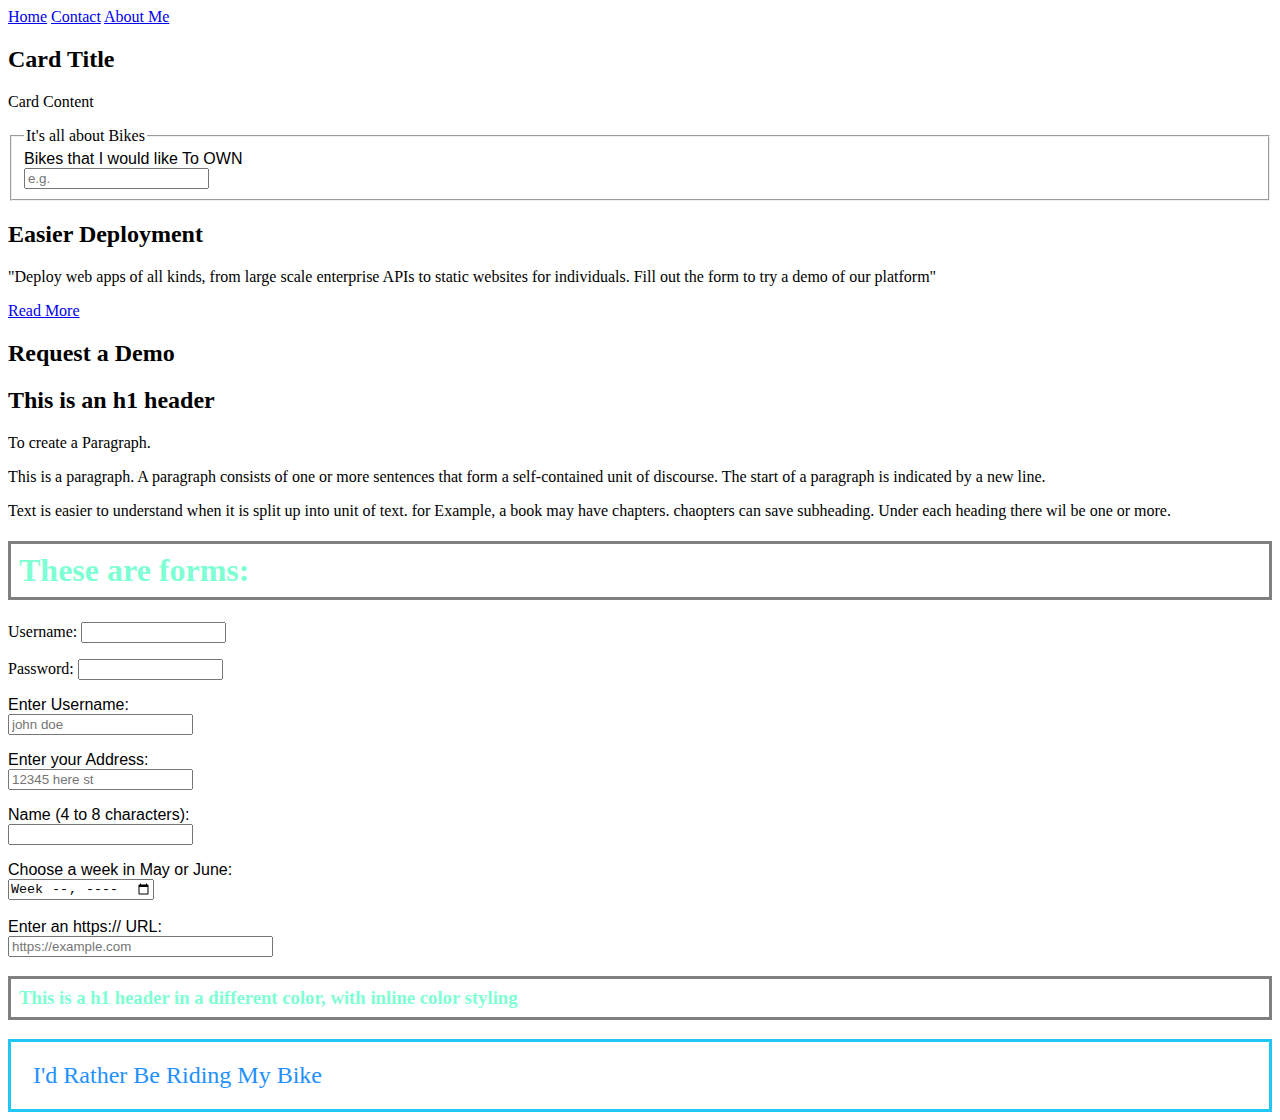
==== index.html @ 5ae0ebee "update to h3 header and color" ====
<!DOCTYPE html>
<html lang="en">
<head>
    <meta charset="UTF-8">
    <meta http-equiv="X-UA-Compatible" content="IE=edge">
    <meta name="viewport" content="width=device-width, initial-scale=1.0">
    <link rel="stylesheet" href="style.css">
    <title>html and css training site</title>
    <style>
        h1, h3 {
            color:aquamarine;
            border:3px solid grey;
            padding: 8px 8px;
        }
    </style>
</head>
<body>
    <div>
        <nav>
            <a href="index.html">Home</a>
            <a href="contact.html">Contact</a>
            <a href="aboutme.html">About Me</a>
        </nav>
    </div>
        
            

    <div class="post">
        <div class="card">
            <h2>Card Title</h2>
            <p>Card Content</p>
        </div>
    </div>
            <fieldset>
                <legend>It's all about Bikes</legend>
                <div>
                    <label for="bikes">Bikes that I would like To OWN</label>
                    <input type="text" id="bikes" name="bikes" placeholder="e.g." aria-required="true" required>
                </div>
            </fieldset>


    <div class="container grid">
        <div class="showcase-text">
            <h2>Easier Deployment</h2>
            <p>"Deploy web apps of all kinds, from large scale enterprise APIs to static websites for individuals. Fill out the form to try a demo of our platform"</p>
            <a href="features.html" class="btn btn-outline">Read More</a>
        </div>
    </div>

    <div class="showcase-form card">
        <h2>Request a Demo</h2>
    </div>
    

    <h2>This is an h1 header</h2>
    <p>To create a Paragraph.</p>
    <p>This is a paragraph. A paragraph consists of one or more sentences that form a self-contained unit of discourse. The start of a paragraph is indicated by a new line.</p>
    <p>Text is easier to understand when it is split up into unit of text. for Example, a book may have chapters. chaopters can save subheading. Under each heading there wil be one or more.</p>

    <h1>These are forms:</h1>

    <div>
        <form action="http://www.example.com/login.php">
            <p>Username:
                <input type="text" name="username" size="15" max="20" />
            </p>
            <p>Password:
                <input type="password" name="password" size="15" max="20">
            </p>
        </form>

        <div>
            <form action="/training">
                <p>
                    <label for="username">Enter Username:</label>
                    <input type="text" id="username" placeholder="john doe">
                    
                </p>
                <p>
                    <label for="address">Enter your Address:</label>
                    <input type="text" id="address" placeholder="12345 here st">
                </p>
                <p>
                    <label for="name">Name (4 to 8 characters):</label>
                    <input type="text" id="name" name="name" required min="4" max="20">
                </p>
            </form>
        </div>
        <div>
            <label for="week">Choose a week in May or June:</label>
            <input type="week" name="week" id="camp-week" min="2023-w18" max="2023-w46" required>
        </div>
        <br>
        <div>
            <label for="url">Enter an https:// URL:</label>
            <input type="url" name="url" placeholder="https://example.com" pattern="https://.*" size="30" required>
        </div>
        
        <div>
            <h3>This is a h1 header in a different color, with inline color styling</h3>
        </div>

        <footer class="ftr-1">I'd Rather Be Riding My Bike</footer>

    </div>
</body>
</html>
---- style.css ----
label {
    display: block;
    font: 1rem 'Fira Sans', sans-serif;
}

input, label {
    margin:0.4 rem 0;
}

.post {
    container: inline-size;
}

nav {
    display: block;
}

.ftr-1 {
    color:dodgerblue;
    box-sizing: border-box;
    border: 3px solid rgb(32, 198, 244);
    padding: 20px 22px;
    font-size: x-large;
}
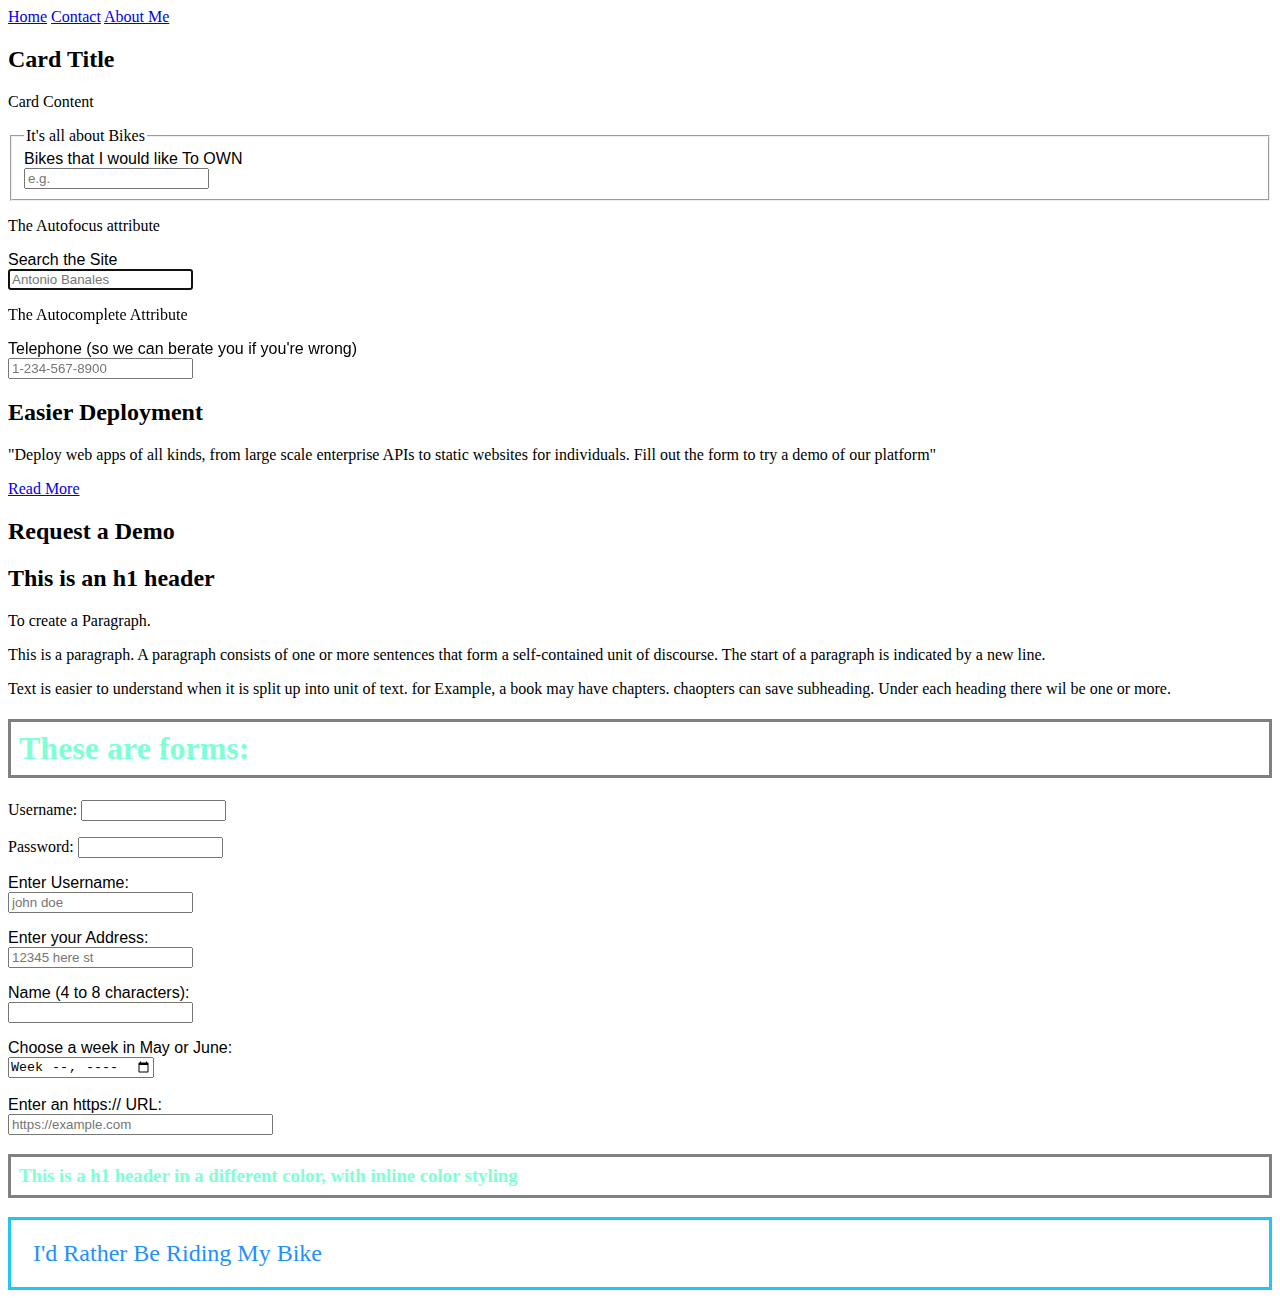
==== commit b5480428: "new updates e Please enter the commit message for your changes. Lines starting" ====
--- a/index.html
+++ b/index.html
@@ -31,6 +31,7 @@
             <p>Card Content</p>
         </div>
     </div>
+    <!-- new info and fieldset-->
             <fieldset>
                 <legend>It's all about Bikes</legend>
                 <div>
@@ -39,6 +40,20 @@
                 </div>
             </fieldset>
 
+            <p>The Autofocus attribute</p>
+            <div>
+                <label for="search">Search the Site</label>
+                <input id="search"
+                name="search"
+                type="search"
+                placeholder="Antonio Banales"
+                autofocus />
+            </div>
+            <div>
+                <p>The Autocomplete Attribute</p>
+                <label for="tel">Telephone (so we can berate you if you're wrong)</label>
+                <input type="tel" name="tel" id="tel" placeholder="1-234-567-8900" autocomplete="off" required>
+            </div>    
 
     <div class="container grid">
         <div class="showcase-text">
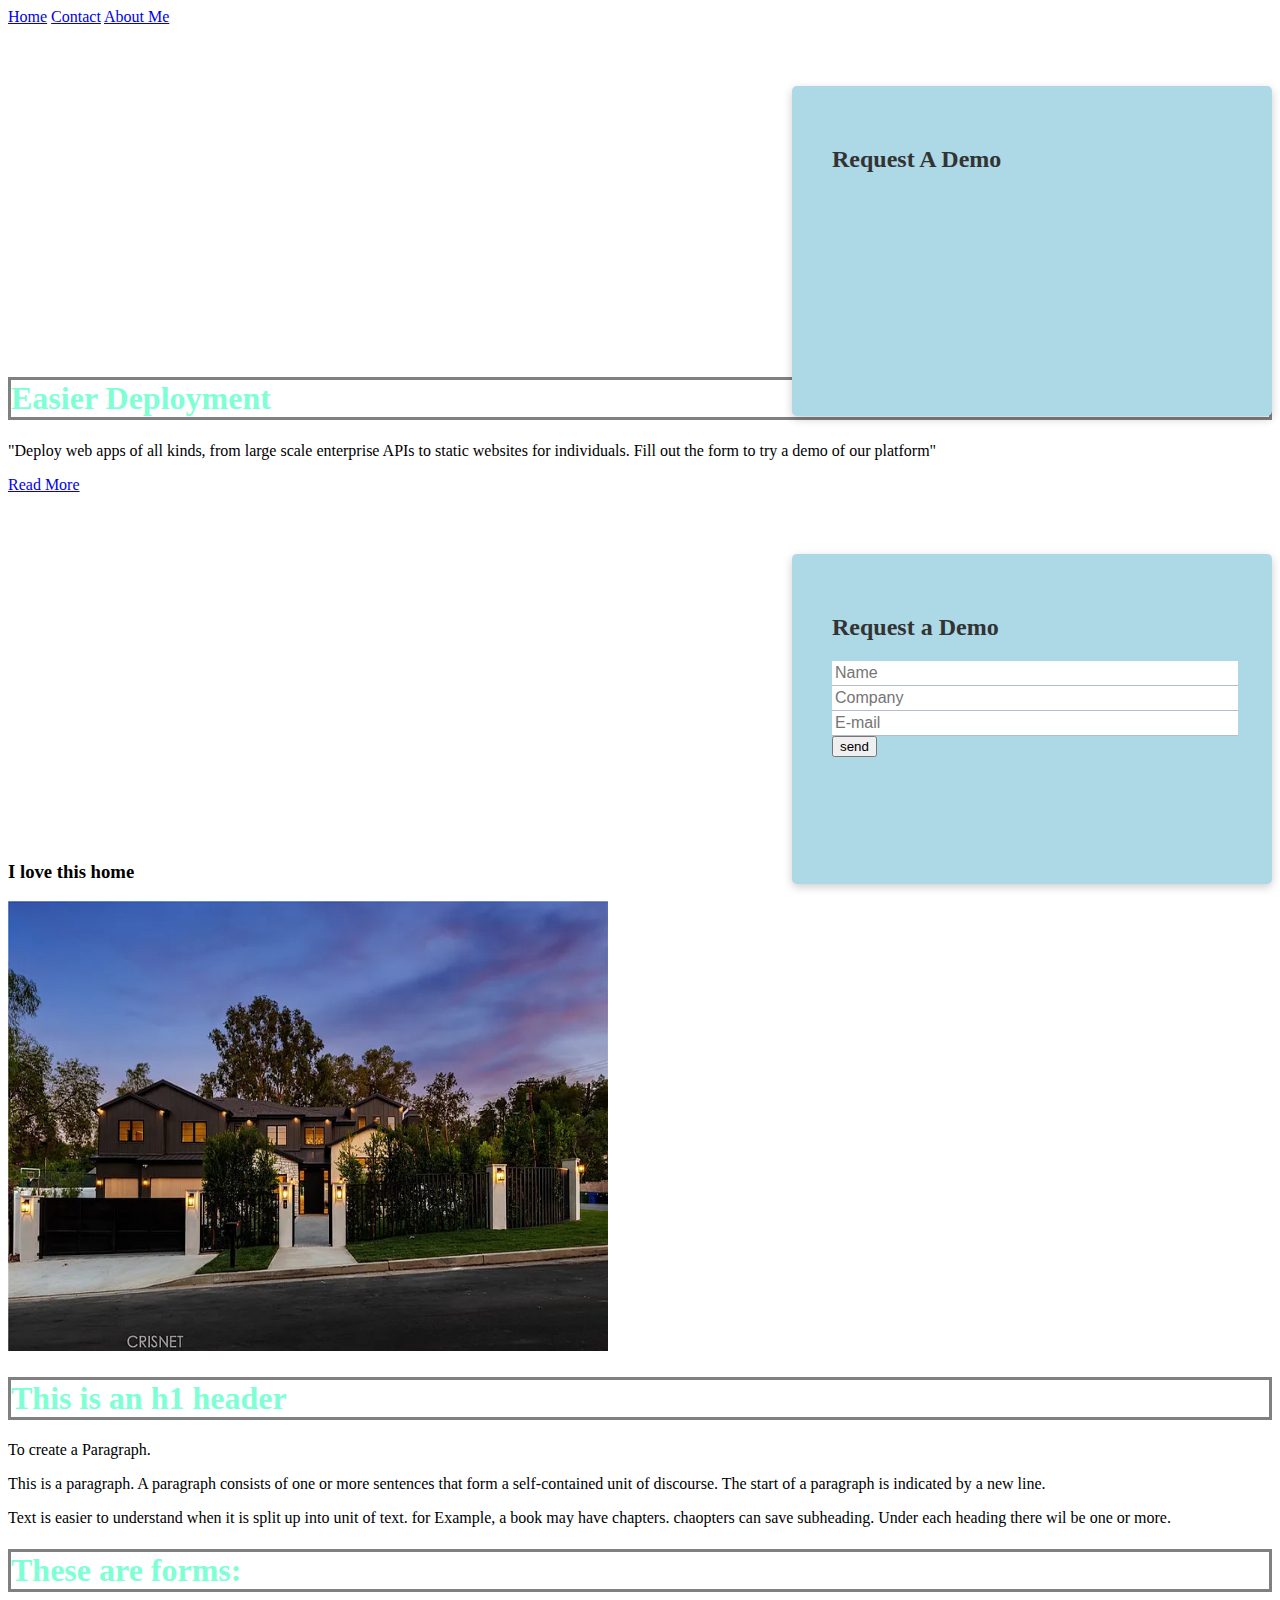
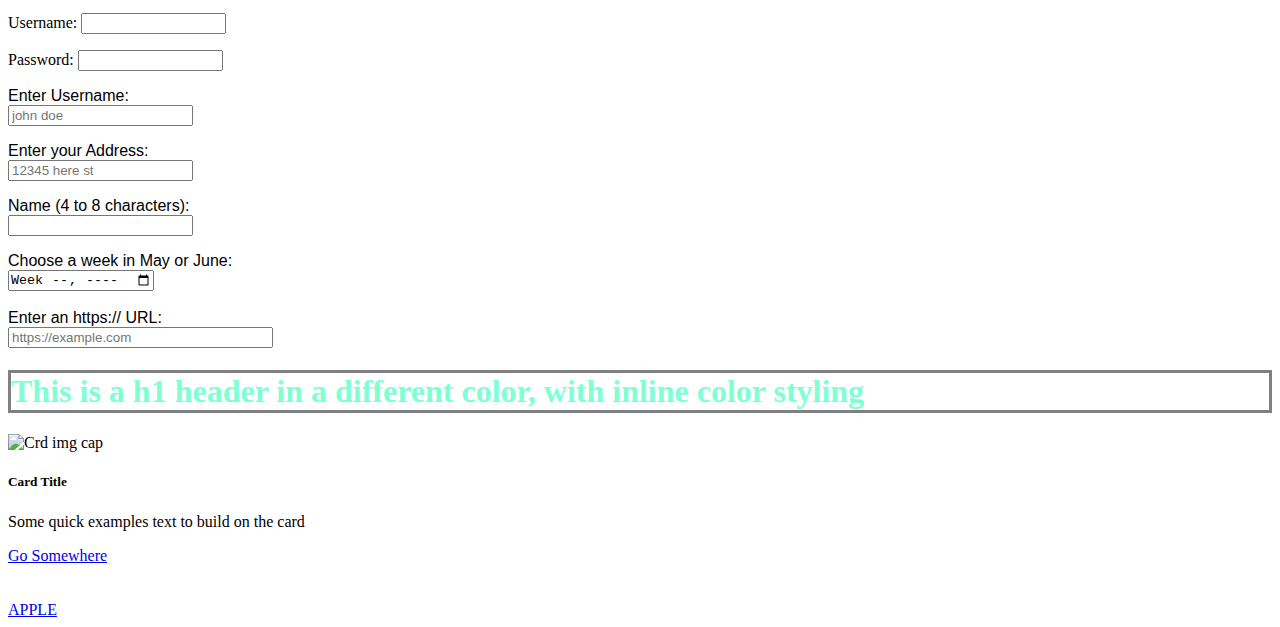
==== commit 2f9630e7: "new updates" ====
--- a/index.html
+++ b/index.html
@@ -7,10 +7,9 @@
     <link rel="stylesheet" href="style.css">
     <title>html and css training site</title>
     <style>
-        h1, h3 {
+        h1 {
             color:aquamarine;
             border:3px solid grey;
-            padding: 8px 8px;
         }
     </style>
 </head>
@@ -20,55 +19,47 @@
             <a href="index.html">Home</a>
             <a href="contact.html">Contact</a>
             <a href="aboutme.html">About Me</a>
+        
+            
         </nav>
     </div>
-        
-            
 
-    <div class="post">
-        <div class="card">
-            <h2>Card Title</h2>
-            <p>Card Content</p>
-        </div>
+    <div class="showcase-form card">
+        <h2>Request A Demo</h2> 
     </div>
-    <!-- new info and fieldset-->
-            <fieldset>
-                <legend>It's all about Bikes</legend>
-                <div>
-                    <label for="bikes">Bikes that I would like To OWN</label>
-                    <input type="text" id="bikes" name="bikes" placeholder="e.g." aria-required="true" required>
-                </div>
-            </fieldset>
-
-            <p>The Autofocus attribute</p>
-            <div>
-                <label for="search">Search the Site</label>
-                <input id="search"
-                name="search"
-                type="search"
-                placeholder="Antonio Banales"
-                autofocus />
-            </div>
-            <div>
-                <p>The Autocomplete Attribute</p>
-                <label for="tel">Telephone (so we can berate you if you're wrong)</label>
-                <input type="tel" name="tel" id="tel" placeholder="1-234-567-8900" autocomplete="off" required>
-            </div>    
 
     <div class="container grid">
         <div class="showcase-text">
-            <h2>Easier Deployment</h2>
+            <h1>Easier Deployment</h1>
             <p>"Deploy web apps of all kinds, from large scale enterprise APIs to static websites for individuals. Fill out the form to try a demo of our platform"</p>
             <a href="features.html" class="btn btn-outline">Read More</a>
         </div>
     </div>
 
+        <!-- DEMO FOR CARD!!! -->
+
     <div class="showcase-form card">
         <h2>Request a Demo</h2>
+        <form>
+            <div class="form-control">
+                <input type="text" name="name" placeholder="Name" required >
+            </div>
+            <div class="form-control">
+                <input type="text" name="company" placeholder="Company" required >
+            </div>
+            <div class="form-control">
+                <input type="email" name="email" placeholder="E-mail" required >
+            </div>
+            <input type="submit" value="send" class="btn btn-primary">
+        </form>
     </div>
     
+        <!-- DEMO FOR CARD!!!-->
+    <br>
+    <h3>I love this home</h3>
+    <img src="img/streetshotevening.jpg" width="600px" height="450px">
 
-    <h2>This is an h1 header</h2>
+    <h1>This is an h1 header</h1>
     <p>To create a Paragraph.</p>
     <p>This is a paragraph. A paragraph consists of one or more sentences that form a self-contained unit of discourse. The start of a paragraph is indicated by a new line.</p>
     <p>Text is easier to understand when it is split up into unit of text. for Example, a book may have chapters. chaopters can save subheading. Under each heading there wil be one or more.</p>
@@ -113,11 +104,27 @@
         </div>
         
         <div>
-            <h3>This is a h1 header in a different color, with inline color styling</h3>
+            <h1>This is a h1 header in a different color, with inline color styling</h1>
         </div>
 
-        <footer class="ftr-1">I'd Rather Be Riding My Bike</footer>
 
     </div>
+
+    <div>
+        <img class="card-img-top" src="..." alt="Crd img cap">  
+        <div class="card-body">
+            <h5 classs="card-title">Card Title</h5>
+            <p class="card-text">Some quick examples text to build on the card</p>
+            <a href="#" class="btn btn-primary">Go Somewhere</a>
+        </div>  
+    </div>
+        <br>
+        <br>
+    <a href="https://www.apple.com">APPLE</a>
+
+        
+
+
+
 </body>
 </html>
--- a/style.css
+++ b/style.css
@@ -15,10 +15,71 @@
     display: block;
 }
 
-.ftr-1 {
-    color:dodgerblue;
-    box-sizing: border-box;
-    border: 3px solid rgb(32, 198, 244);
-    padding: 20px 22px;
-    font-size: x-large;
+/* form and card */
+
+.card {
+    background-color:lightblue;
+    color: #333;
+    border-radius: 10px;
+    box-shadow: 0 3px 10px rgba(0,0,0,0.2);
+    padding:20px;
+    border-radius: 5px;
+}
+
+.showcase {
+    height:400px;
+    background-color: lightskyblue;
+    color:#fff;
+    position: relative;
+}
+.showcase h1 {
+    font-size: 40px;
+}
+.showcase p {
+    margin:20px 0;
+}
+.showcase {
+    overflow: visible;
+    grid-template-columns: 55% auto;
+    gap:30px;
+}
+
+.showcase-form {
+    position:relative;
+    top:60px;
+    height:250px;
+    width:400px;
+    padding:40px;
+    z-index: 100;
+    justify-self: flex-end;
+    animation:slideInFromRight 1s ease-in;
+}
+.showcase-form .from-control {
+    margin: 30px 0;
+}
+.showcase-form input[type='text'],
+.showcase-form input[type='email']{
+    border:0;
+    border-bottom: 1px solid #b4becb;
+    width:100%;
+    padding:3PX;
+    font-size: 16px;
+}
+.showcase-form input:focus {
+    outline:none;
+}
+
+.showcase::before,
+.showcase::after {
+    content:'';
+    position: absolute;
+    height:100px;
+    bottom:-70px;
+    right:0;
+    left:0;
+    background: #fff;
+    transform: skewY(-3deg);
+    -webkit-transform: skewY(-3deg);
+    -moz-tranform:skewY(-3deg);
+    -ms-transform:skewY(-3deg);
 }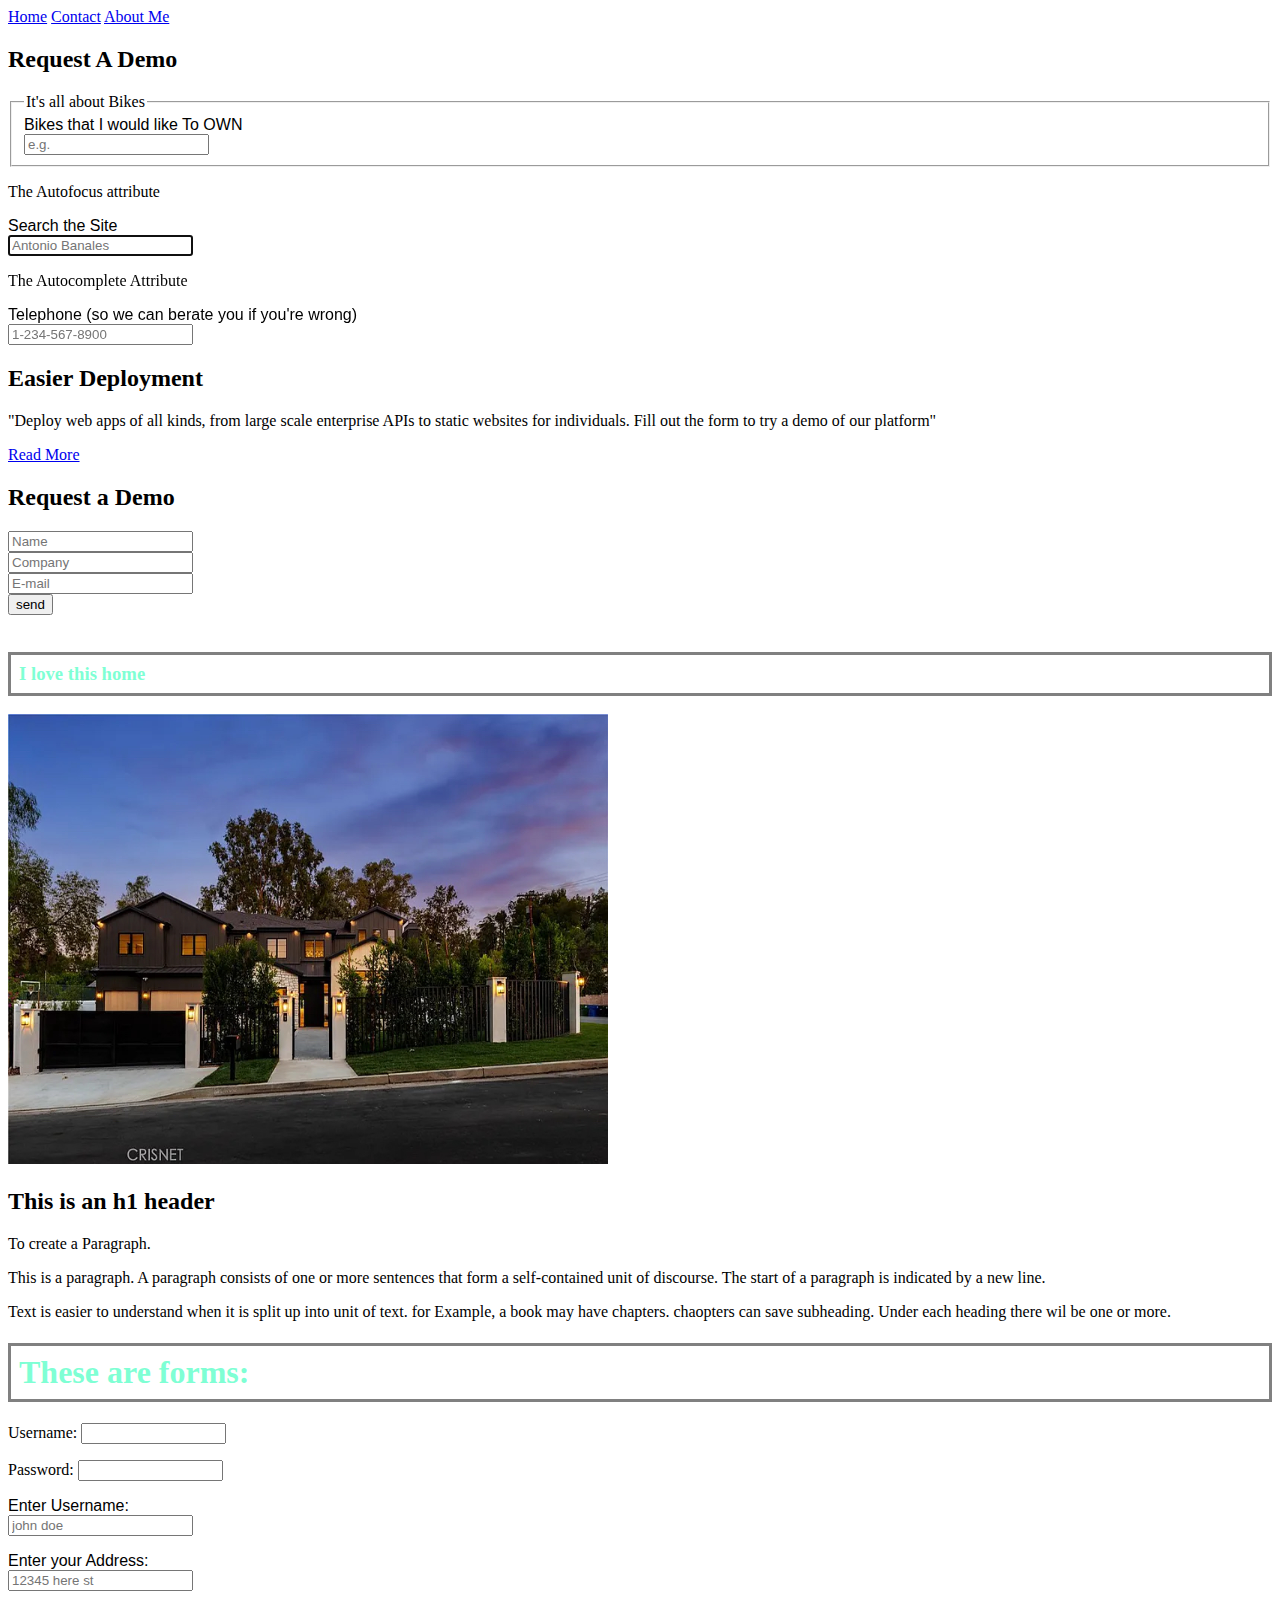
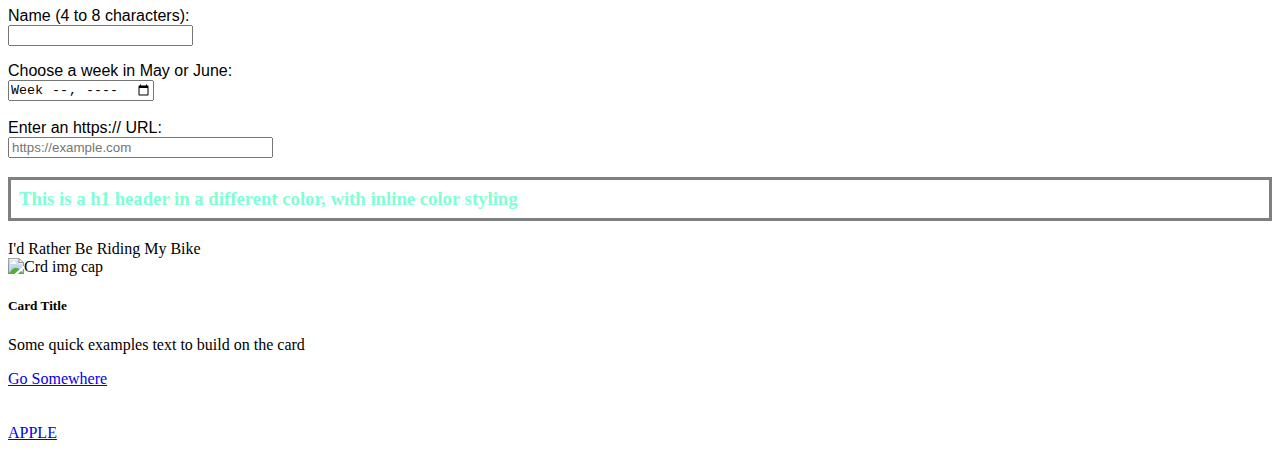
==== commit b7ea3d10: "new updates 1a" ====
--- a/index.html
+++ b/index.html
@@ -7,9 +7,10 @@
     <link rel="stylesheet" href="style.css">
     <title>html and css training site</title>
     <style>
-        h1 {
+        h1, h3 {
             color:aquamarine;
             border:3px solid grey;
+            padding: 8px 8px;
         }
     </style>
 </head>
@@ -19,18 +20,41 @@
             <a href="index.html">Home</a>
             <a href="contact.html">Contact</a>
             <a href="aboutme.html">About Me</a>
+        </nav>
+    </div>
         
             
-        </nav>
-    </div>
 
     <div class="showcase-form card">
         <h2>Request A Demo</h2> 
     </div>
+    <!-- new info and fieldset-->
+            <fieldset>
+                <legend>It's all about Bikes</legend>
+                <div>
+                    <label for="bikes">Bikes that I would like To OWN</label>
+                    <input type="text" id="bikes" name="bikes" placeholder="e.g." aria-required="true" required>
+                </div>
+            </fieldset>
+
+            <p>The Autofocus attribute</p>
+            <div>
+                <label for="search">Search the Site</label>
+                <input id="search"
+                name="search"
+                type="search"
+                placeholder="Antonio Banales"
+                autofocus />
+            </div>
+            <div>
+                <p>The Autocomplete Attribute</p>
+                <label for="tel">Telephone (so we can berate you if you're wrong)</label>
+                <input type="tel" name="tel" id="tel" placeholder="1-234-567-8900" autocomplete="off" required>
+            </div>    
 
     <div class="container grid">
         <div class="showcase-text">
-            <h1>Easier Deployment</h1>
+            <h2>Easier Deployment</h2>
             <p>"Deploy web apps of all kinds, from large scale enterprise APIs to static websites for individuals. Fill out the form to try a demo of our platform"</p>
             <a href="features.html" class="btn btn-outline">Read More</a>
         </div>
@@ -59,7 +83,7 @@
     <h3>I love this home</h3>
     <img src="img/streetshotevening.jpg" width="600px" height="450px">
 
-    <h1>This is an h1 header</h1>
+    <h2>This is an h1 header</h2>
     <p>To create a Paragraph.</p>
     <p>This is a paragraph. A paragraph consists of one or more sentences that form a self-contained unit of discourse. The start of a paragraph is indicated by a new line.</p>
     <p>Text is easier to understand when it is split up into unit of text. for Example, a book may have chapters. chaopters can save subheading. Under each heading there wil be one or more.</p>
@@ -104,9 +128,10 @@
         </div>
         
         <div>
-            <h1>This is a h1 header in a different color, with inline color styling</h1>
+            <h3>This is a h1 header in a different color, with inline color styling</h3>
         </div>
 
+        <footer class="ftr-1">I'd Rather Be Riding My Bike</footer>
 
     </div>
 
--- a/style.css
+++ b/style.css
@@ -13,73 +13,4 @@
 
 nav {
     display: block;
-}
-
-/* form and card */
-
-.card {
-    background-color:lightblue;
-    color: #333;
-    border-radius: 10px;
-    box-shadow: 0 3px 10px rgba(0,0,0,0.2);
-    padding:20px;
-    border-radius: 5px;
-}
-
-.showcase {
-    height:400px;
-    background-color: lightskyblue;
-    color:#fff;
-    position: relative;
-}
-.showcase h1 {
-    font-size: 40px;
-}
-.showcase p {
-    margin:20px 0;
-}
-.showcase {
-    overflow: visible;
-    grid-template-columns: 55% auto;
-    gap:30px;
-}
-
-.showcase-form {
-    position:relative;
-    top:60px;
-    height:250px;
-    width:400px;
-    padding:40px;
-    z-index: 100;
-    justify-self: flex-end;
-    animation:slideInFromRight 1s ease-in;
-}
-.showcase-form .from-control {
-    margin: 30px 0;
-}
-.showcase-form input[type='text'],
-.showcase-form input[type='email']{
-    border:0;
-    border-bottom: 1px solid #b4becb;
-    width:100%;
-    padding:3PX;
-    font-size: 16px;
-}
-.showcase-form input:focus {
-    outline:none;
-}
-
-.showcase::before,
-.showcase::after {
-    content:'';
-    position: absolute;
-    height:100px;
-    bottom:-70px;
-    right:0;
-    left:0;
-    background: #fff;
-    transform: skewY(-3deg);
-    -webkit-transform: skewY(-3deg);
-    -moz-tranform:skewY(-3deg);
-    -ms-transform:skewY(-3deg);
 }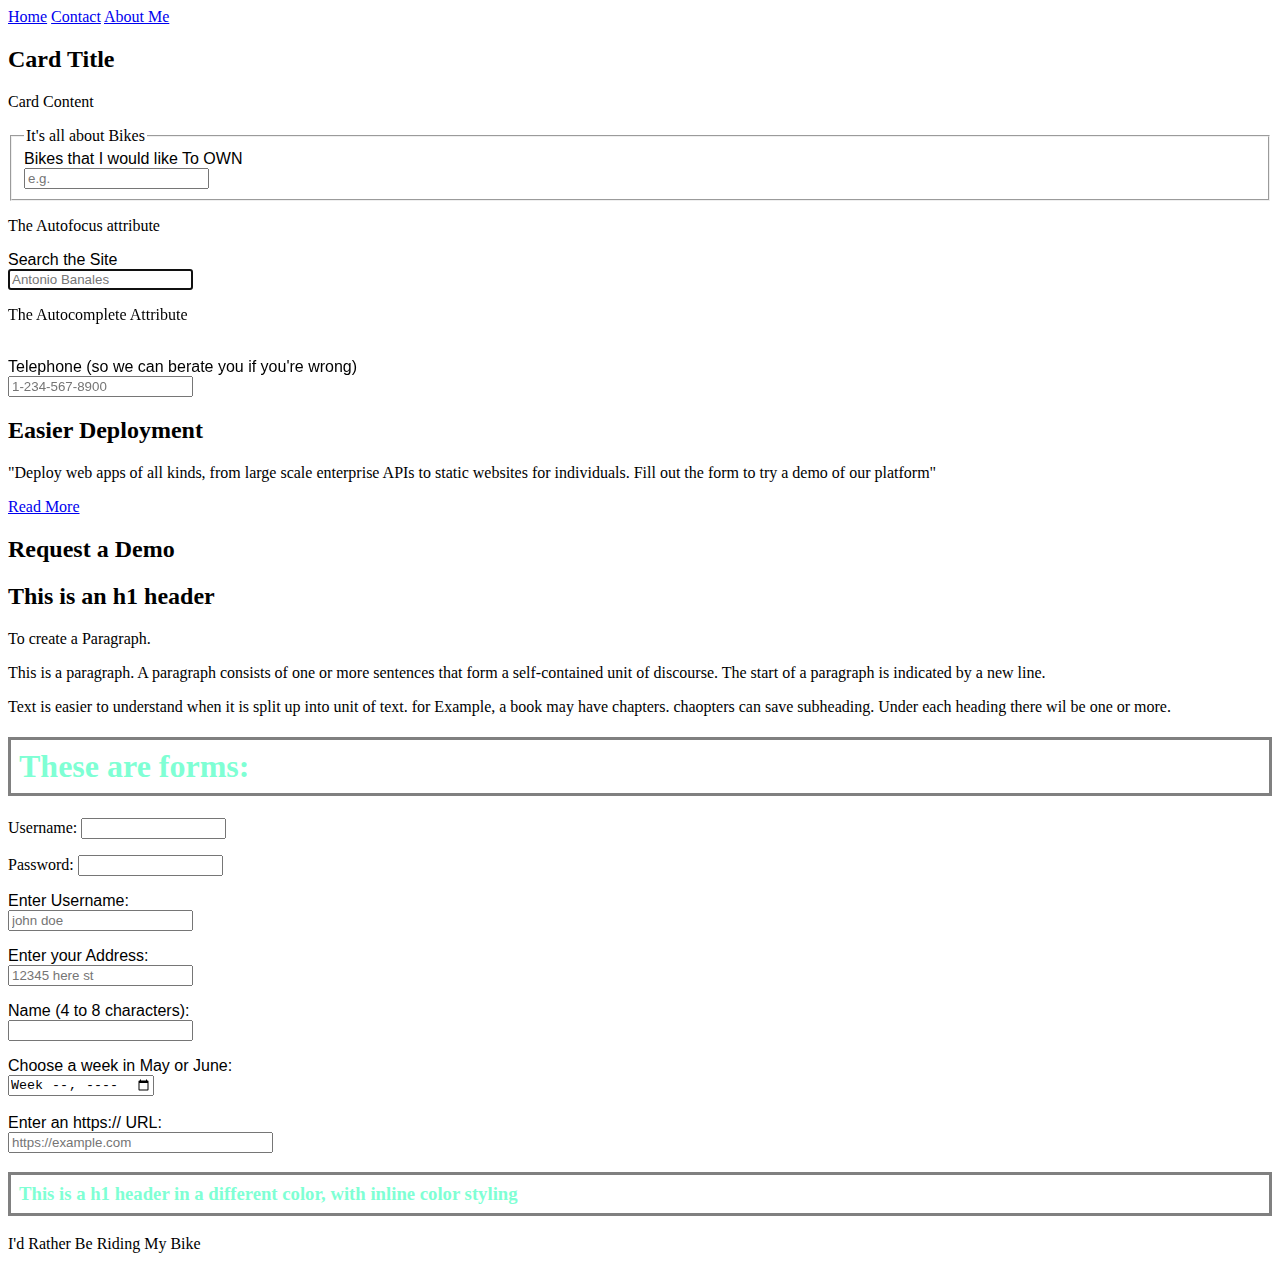
==== commit 3168ee6f: "need to sync dell" ====
--- a/index.html
+++ b/index.html
@@ -25,8 +25,11 @@
         
             
 
-    <div class="showcase-form card">
-        <h2>Request A Demo</h2> 
+    <div class="post">
+        <div class="card">
+            <h2>Card Title</h2>
+            <p>Card Content</p>
+        </div>
     </div>
     <!-- new info and fieldset-->
             <fieldset>
@@ -48,6 +51,7 @@
             </div>
             <div>
                 <p>The Autocomplete Attribute</p>
+                <br>
                 <label for="tel">Telephone (so we can berate you if you're wrong)</label>
                 <input type="tel" name="tel" id="tel" placeholder="1-234-567-8900" autocomplete="off" required>
             </div>    
@@ -60,28 +64,10 @@
         </div>
     </div>
 
-        <!-- DEMO FOR CARD!!! -->
-
     <div class="showcase-form card">
         <h2>Request a Demo</h2>
-        <form>
-            <div class="form-control">
-                <input type="text" name="name" placeholder="Name" required >
-            </div>
-            <div class="form-control">
-                <input type="text" name="company" placeholder="Company" required >
-            </div>
-            <div class="form-control">
-                <input type="email" name="email" placeholder="E-mail" required >
-            </div>
-            <input type="submit" value="send" class="btn btn-primary">
-        </form>
     </div>
     
-        <!-- DEMO FOR CARD!!!-->
-    <br>
-    <h3>I love this home</h3>
-    <img src="img/streetshotevening.jpg" width="600px" height="450px">
 
     <h2>This is an h1 header</h2>
     <p>To create a Paragraph.</p>
@@ -134,22 +120,5 @@
         <footer class="ftr-1">I'd Rather Be Riding My Bike</footer>
 
     </div>
-
-    <div>
-        <img class="card-img-top" src="..." alt="Crd img cap">  
-        <div class="card-body">
-            <h5 classs="card-title">Card Title</h5>
-            <p class="card-text">Some quick examples text to build on the card</p>
-            <a href="#" class="btn btn-primary">Go Somewhere</a>
-        </div>  
-    </div>
-        <br>
-        <br>
-    <a href="https://www.apple.com">APPLE</a>
-
-        
-
-
-
 </body>
 </html>
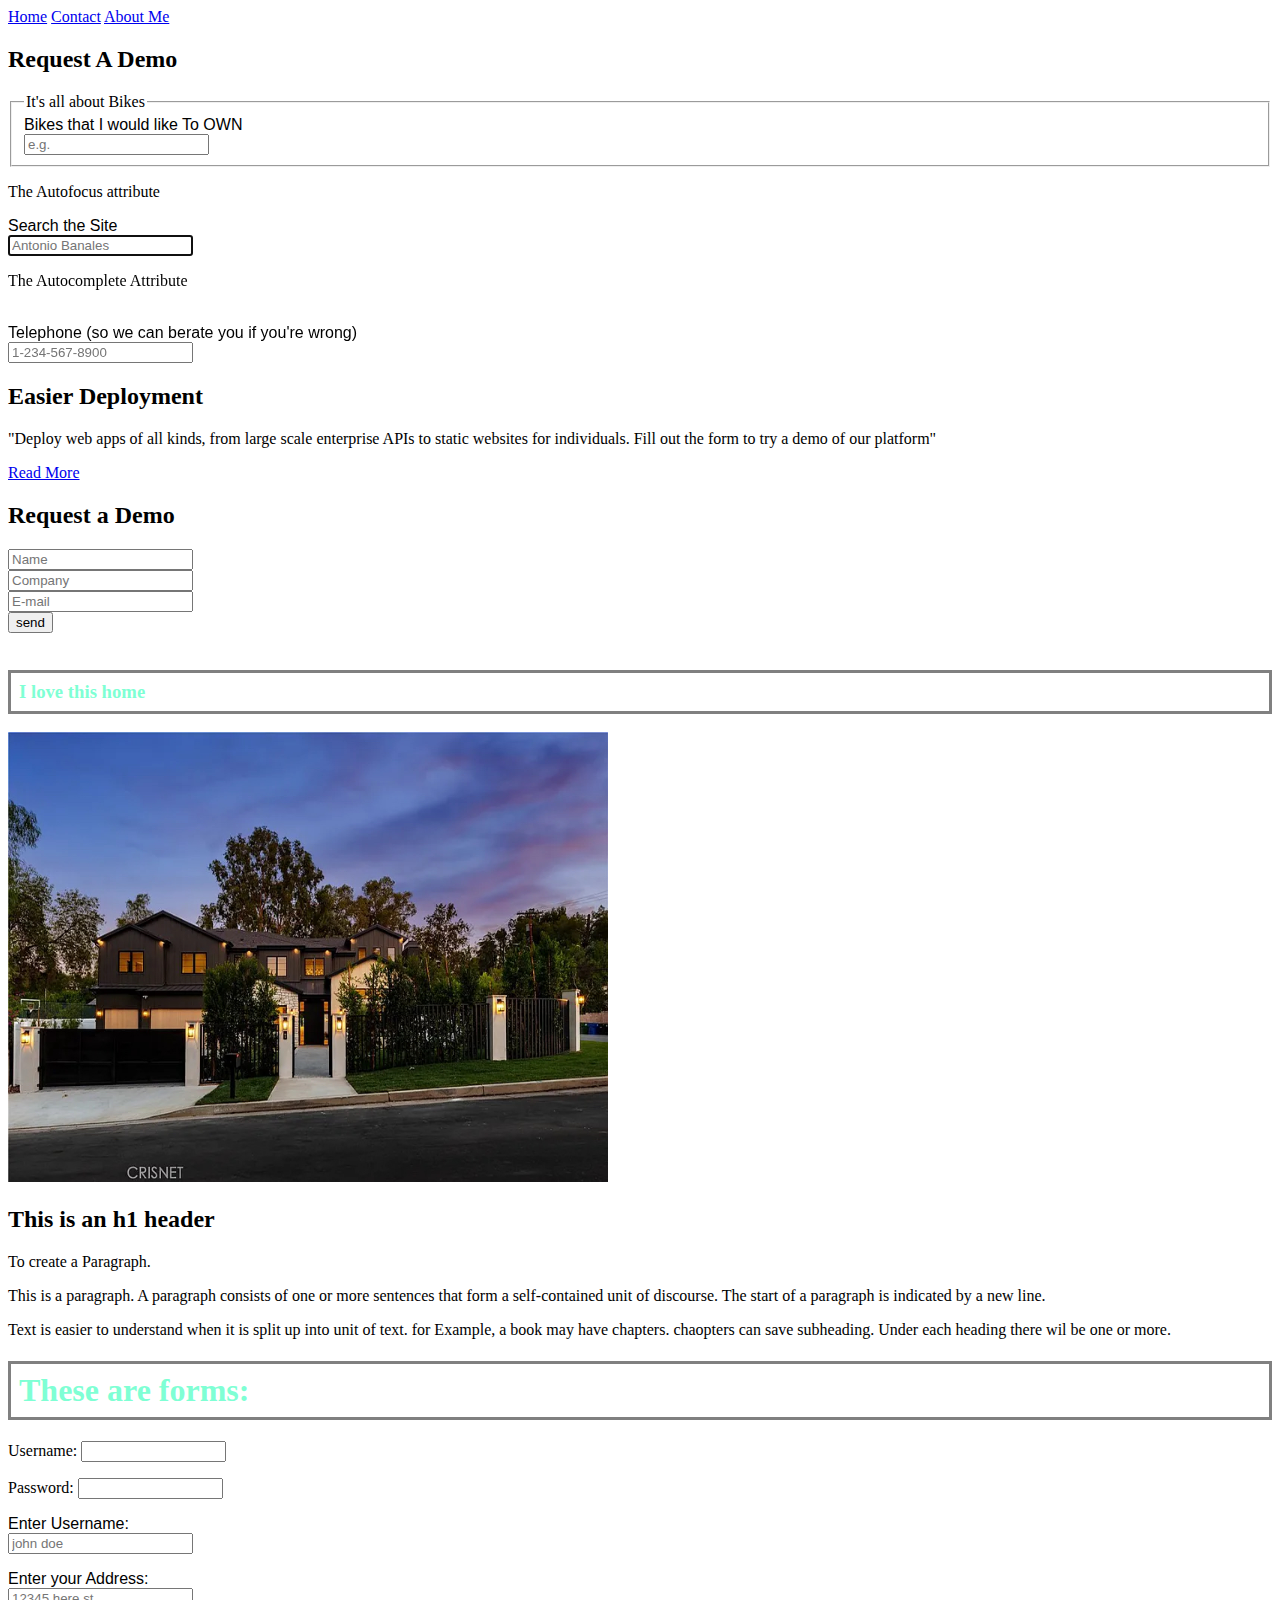
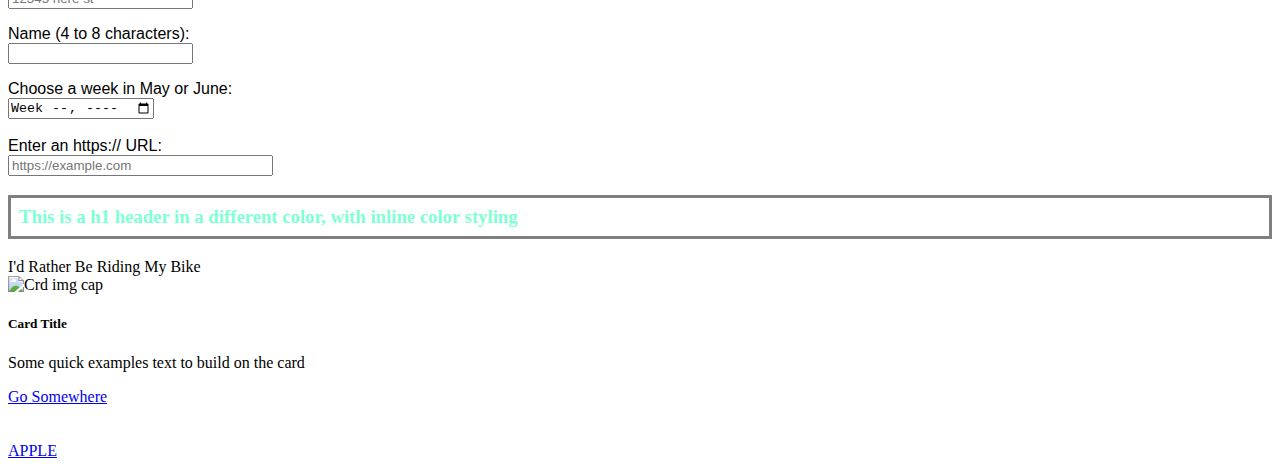
==== commit 72c9b417: "Merge branch 'master' of https://github.com/Antonio-Banales/3202023" ====
--- a/index.html
+++ b/index.html
@@ -25,11 +25,8 @@
         
             
 
-    <div class="post">
-        <div class="card">
-            <h2>Card Title</h2>
-            <p>Card Content</p>
-        </div>
+    <div class="showcase-form card">
+        <h2>Request A Demo</h2> 
     </div>
     <!-- new info and fieldset-->
             <fieldset>
@@ -64,10 +61,28 @@
         </div>
     </div>
 
+        <!-- DEMO FOR CARD!!! -->
+
     <div class="showcase-form card">
         <h2>Request a Demo</h2>
+        <form>
+            <div class="form-control">
+                <input type="text" name="name" placeholder="Name" required >
+            </div>
+            <div class="form-control">
+                <input type="text" name="company" placeholder="Company" required >
+            </div>
+            <div class="form-control">
+                <input type="email" name="email" placeholder="E-mail" required >
+            </div>
+            <input type="submit" value="send" class="btn btn-primary">
+        </form>
     </div>
     
+        <!-- DEMO FOR CARD!!!-->
+    <br>
+    <h3>I love this home</h3>
+    <img src="img/streetshotevening.jpg" width="600px" height="450px">
 
     <h2>This is an h1 header</h2>
     <p>To create a Paragraph.</p>
@@ -120,5 +135,22 @@
         <footer class="ftr-1">I'd Rather Be Riding My Bike</footer>
 
     </div>
+
+    <div>
+        <img class="card-img-top" src="..." alt="Crd img cap">  
+        <div class="card-body">
+            <h5 classs="card-title">Card Title</h5>
+            <p class="card-text">Some quick examples text to build on the card</p>
+            <a href="#" class="btn btn-primary">Go Somewhere</a>
+        </div>  
+    </div>
+        <br>
+        <br>
+    <a href="https://www.apple.com">APPLE</a>
+
+        
+
+
+
 </body>
 </html>
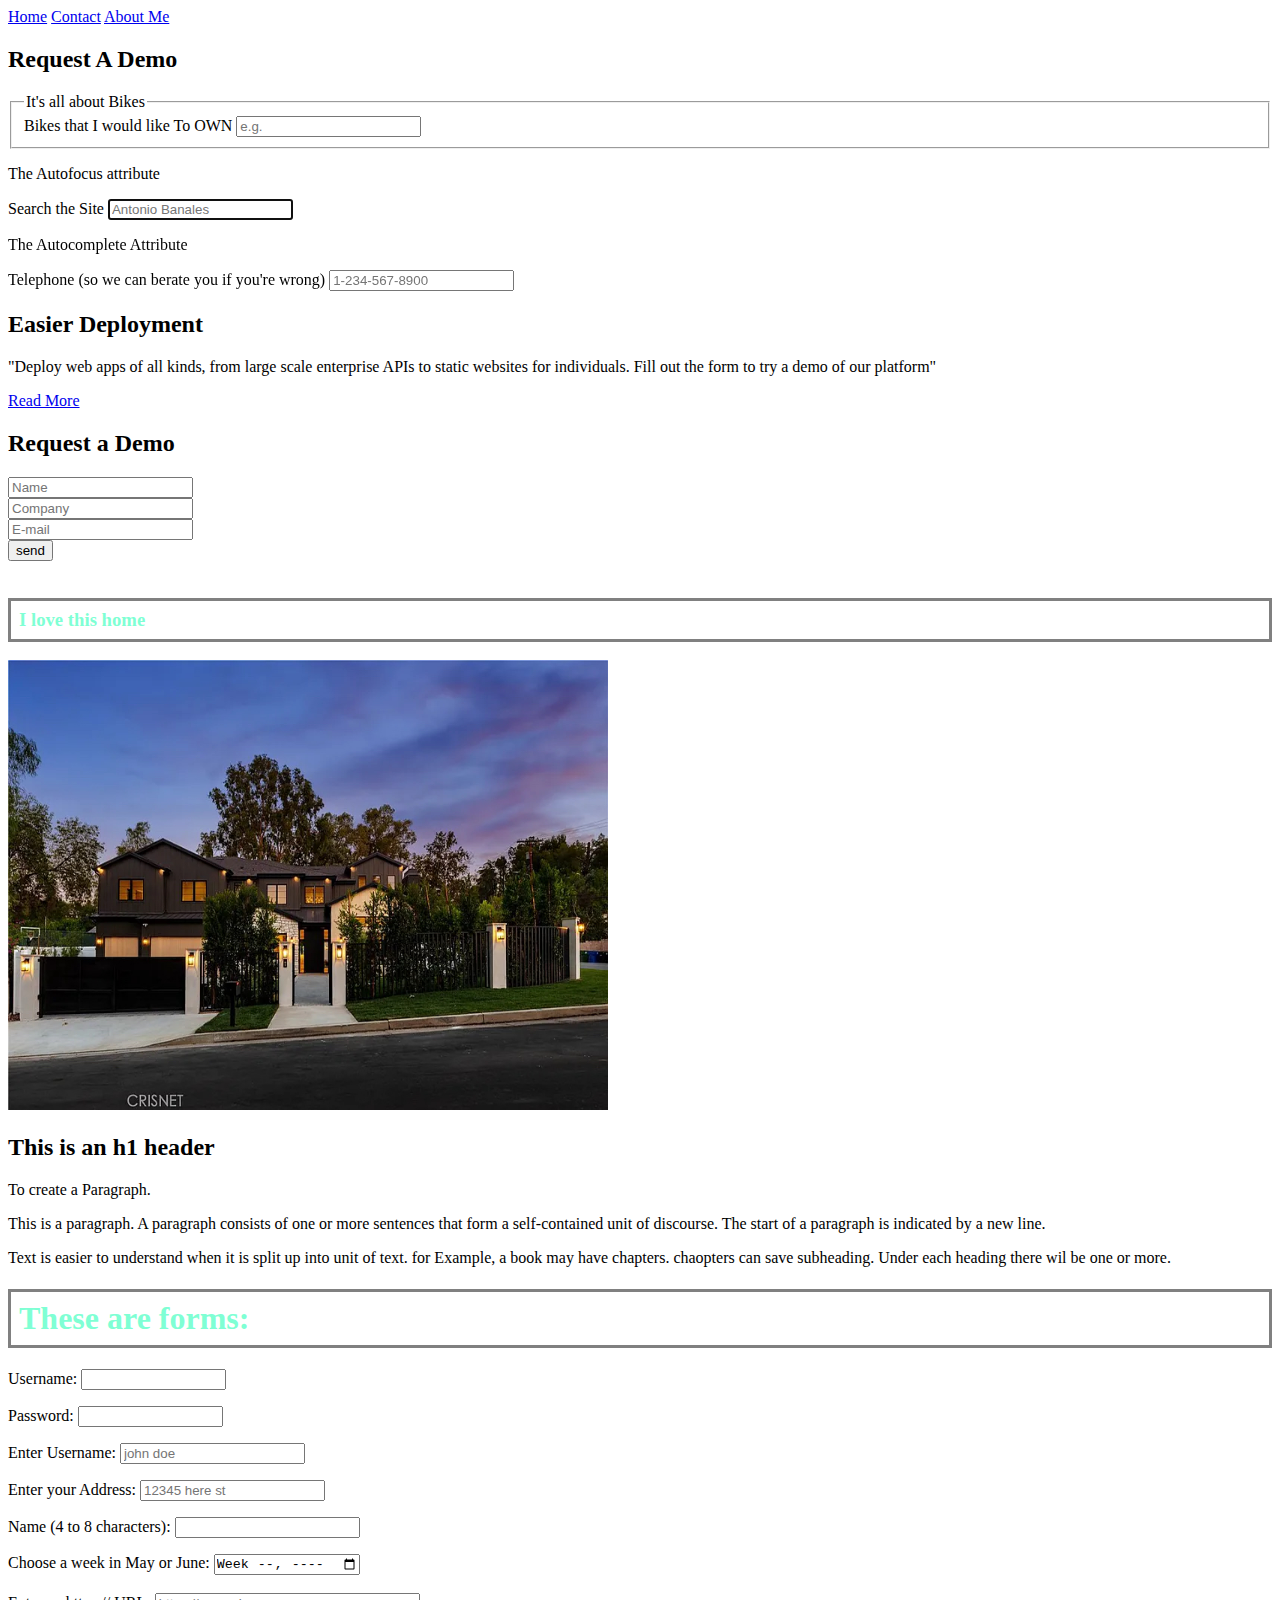
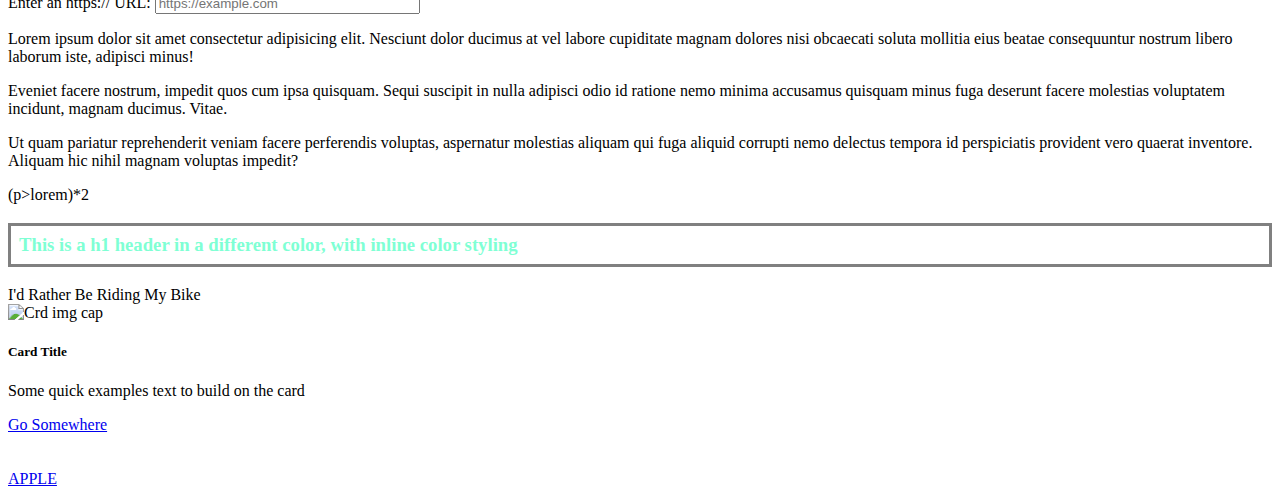
==== commit 3ae616fc: "update1b" ====
--- a/index.html
+++ b/index.html
@@ -48,7 +48,6 @@
             </div>
             <div>
                 <p>The Autocomplete Attribute</p>
-                <br>
                 <label for="tel">Telephone (so we can berate you if you're wrong)</label>
                 <input type="tel" name="tel" id="tel" placeholder="1-234-567-8900" autocomplete="off" required>
             </div>    
@@ -129,6 +128,14 @@
         </div>
         
         <div>
+            <p>Lorem ipsum dolor sit amet consectetur adipisicing elit. Nesciunt dolor ducimus at vel labore cupiditate magnam dolores nisi obcaecati soluta mollitia eius beatae consequuntur nostrum libero laborum iste, adipisci minus!</p>
+            <p>Eveniet facere nostrum, impedit quos cum ipsa quisquam. Sequi suscipit in nulla adipisci odio id ratione nemo minima accusamus quisquam minus fuga deserunt facere molestias voluptatem incidunt, magnam ducimus. Vitae.</p>
+            <p>Ut quam pariatur reprehenderit veniam facere perferendis voluptas, aspernatur molestias aliquam qui fuga aliquid corrupti nemo delectus tempora id perspiciatis provident vero quaerat inventore. Aliquam hic nihil magnam voluptas impedit?</p>
+        </div>
+        <div>
+            (p>lorem)*2
+        </div>
+        <div>
             <h3>This is a h1 header in a different color, with inline color styling</h3>
         </div>
 
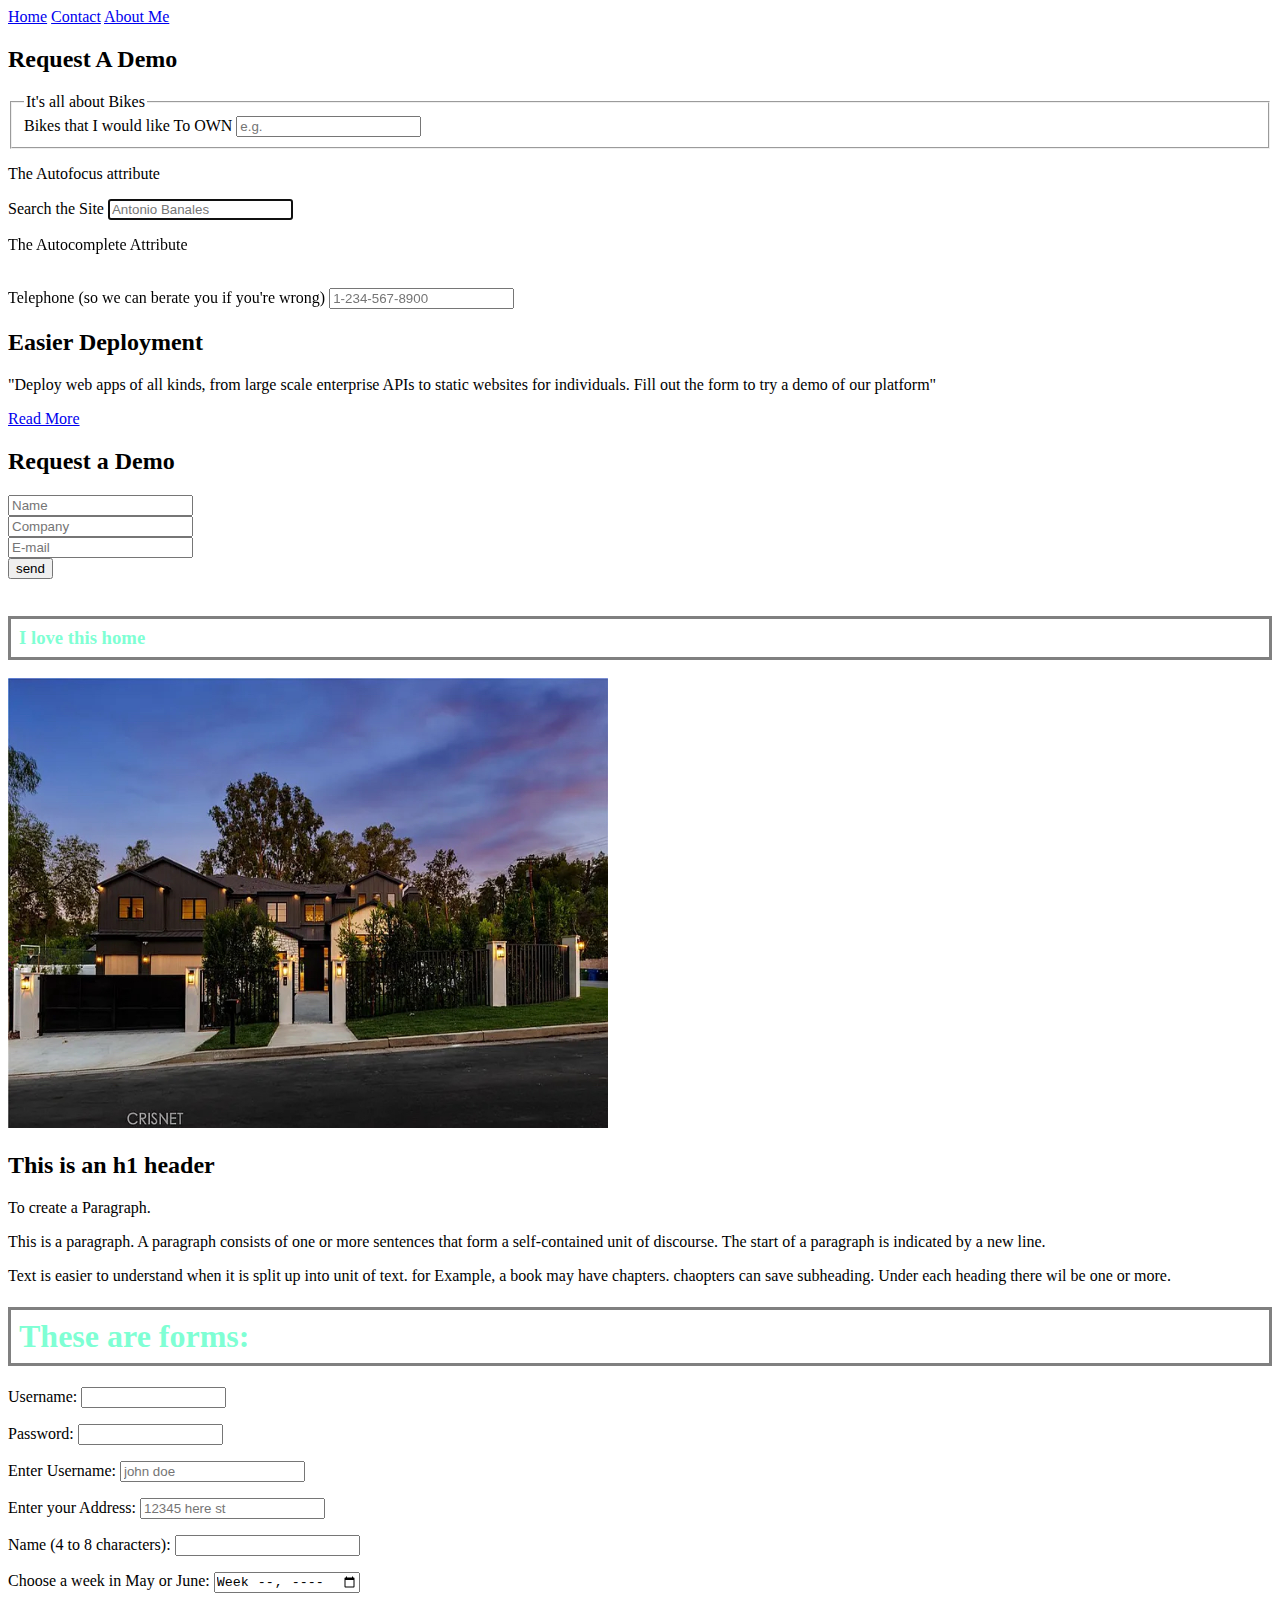
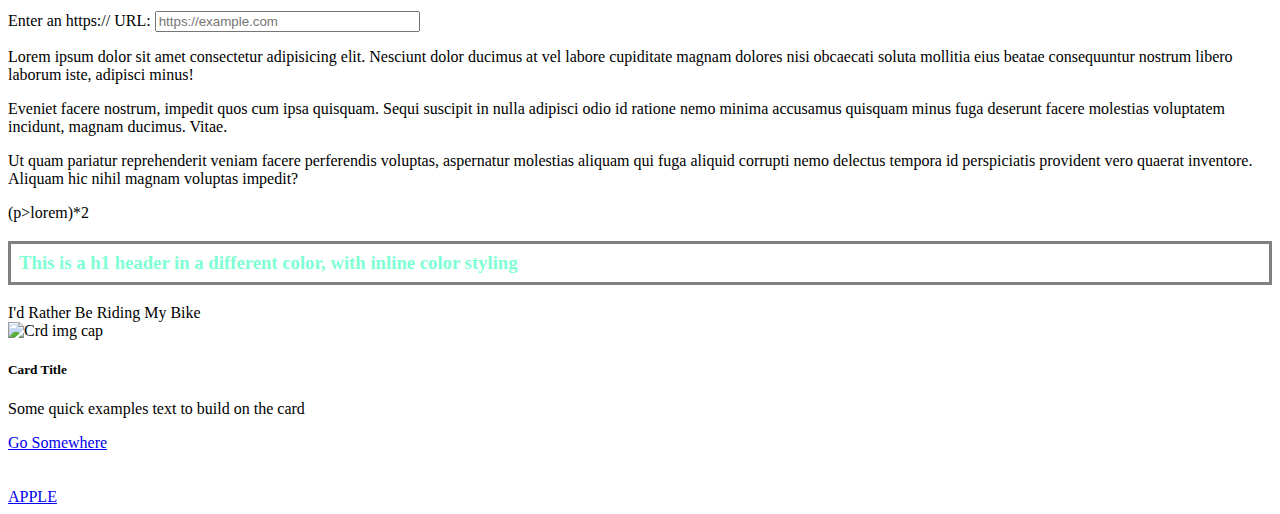
==== commit 0e0d5d9f: "Merge branch 'master' of https://github.com/Antonio-Banales/3202023" ====
--- a/index.html
+++ b/index.html
@@ -48,6 +48,7 @@
             </div>
             <div>
                 <p>The Autocomplete Attribute</p>
+                <br>
                 <label for="tel">Telephone (so we can berate you if you're wrong)</label>
                 <input type="tel" name="tel" id="tel" placeholder="1-234-567-8900" autocomplete="off" required>
             </div>    
